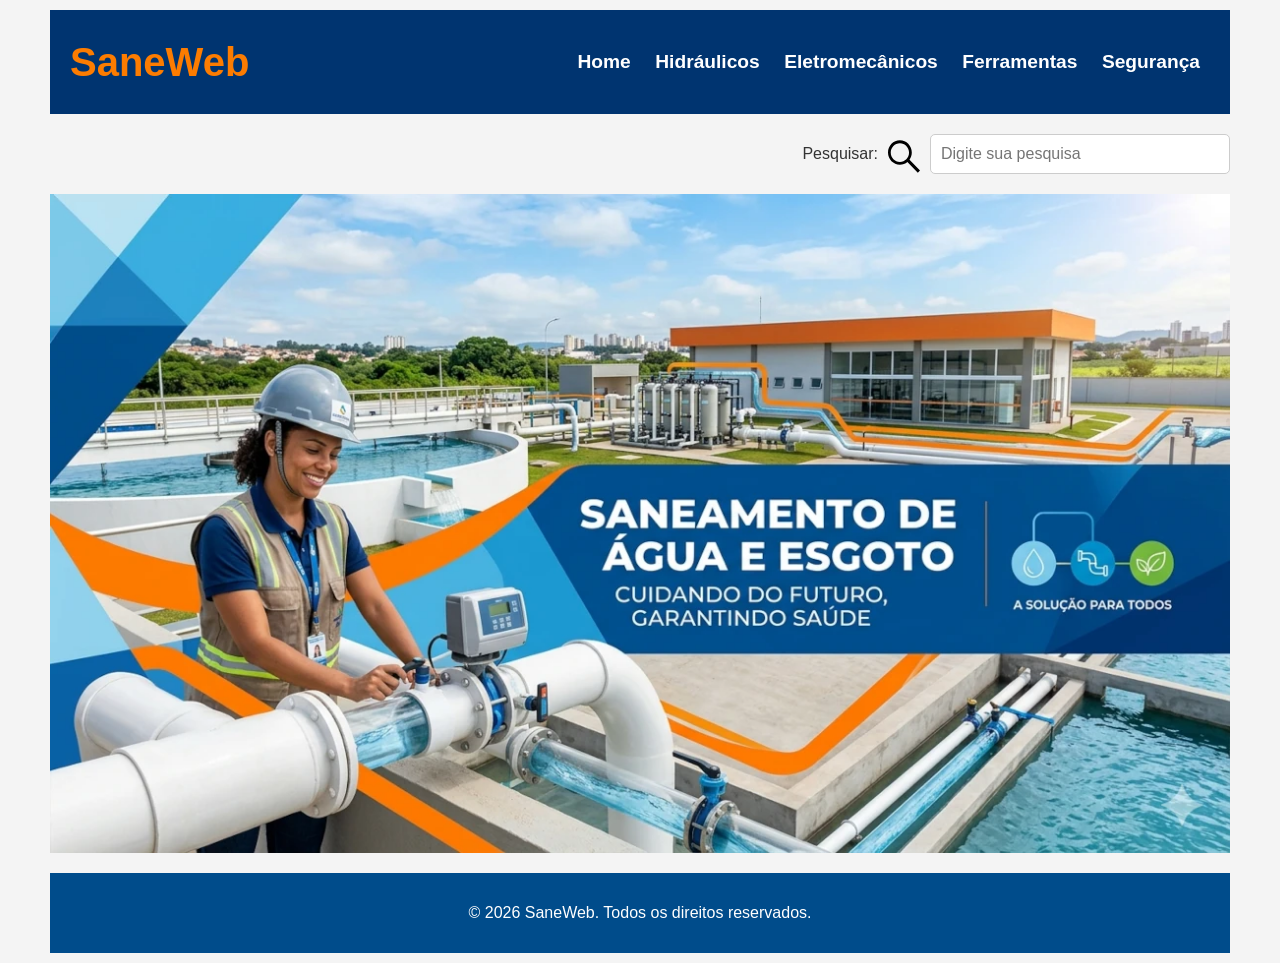
==== resultado.html @ 63ec884f "feat: botão pesquisar" ====
<!DOCTYPE html>
<html lang="pt-br">
<head>
    <meta charset="UTF-8">
    <meta name="viewport" content="width=device-width, initial-scale=1.0">
    <title>SaneWeb :: Home</title>
    <link rel="icon" type="image/x-icon" href="./assets/favicon.svg">
    <link rel="stylesheet" href="./assets/css/style.css">
</head>
<body>
    <main>
        <header>
            <h1 id="branding">SaneWeb</h1>
            <nav class="nav-bar">
                <div class="menu-icon">
                    <img src="./assets/menu.svg" alt="menu suspenso" id="icon-bars" onclick="toggleMenu()">
                </div>
                <ul class="nav-list">
                    <li><a href="index.html">Home</a></li>
                    <li><a href="hiraulicos.html">Hidráulicos</a></li>
                    <li><a href="eletromecanicos.html">Eletromecânicos</a></li>
                    <li><a href="ferramentas.html">Ferramentas</a></li>
                    <li><a href="seguranca.html">Segurança</a></li>
                </ul>
            </nav>
        </header>
        <section class="search">
            <form for="search">
                <label for="search">Pesquisar:</label>
                <span class="search-icon"><img src="./assets/pesquisa.svg" alt="lupa de pesquisa"></span>
                <input type="search" name="search" id="search" placeholder="Digite sua pesquisa">
            </form>
        </section>
        <section class="hero">
            <picture>
                <img src="./assets/img/capa_saneweb_1200.webp" alt="Estação de Tratamento de Água">
            </picture>
        </section>
            
        <footer>
            <p>&copy; 2026 SaneWeb. Todos os direitos reservados.</p>
        </footer>
    </main>
    <script src="./assets/js/menu-hamburguer.js" defer></script>
    <script src="./assets/js/search.js" defer></script>
</body>
</html>
---- assets/css/style.css ----
@charset "UTF-8";

* {
    box-sizing: border-box;
    margin: 0;
    padding: 0;
}

main {
    max-width: 1200px;
    margin: 0 auto;
    padding: 10px;
}

body {
    font-family: 'Arial', sans-serif;
    background-color: #f4f4f4;
    color: #333;
    line-height: 1.6;
}

header {
    display:flex;
    justify-content: space-between;
    align-items: center;
    width: 100%;
    background-color: #003470;
    color: #fff;
    padding: 20px 20px;
    text-align: center;
}

#branding {
    color:#fc7c01;
    font-size: 2.5rem;
    font-weight: bold;
}

.nav-bar ul  li {
    display: inline-block;
    justify-content: center;
    align-items: center;
    list-style: none;
    font-size: 1.2rem;
    font-weight: bold;
}

#icon-bars {
    color: #fff;
    width: 32px;
    height: 32px;
}

.menu-icon {
    display: none;
    cursor: pointer;
    font-size: 1.5rem;
    color: #fff;
}

.nav-list a {
    padding: 10px 10px;
    color: #fff;
    text-decoration: none;
    transition: background-color 0.3s ease;
}

.hero img {
    width: 100%;
    height: auto;
    display: block;
    margin: 20px 0;
}

.search {
    margin: 20px 0;
    text-align: end;
}

.search form {
    display: flex;
    justify-content: flex-end;
    align-items: center;
    gap: 10px;
}

.search-icon {
    width: 32px;
    height: 32px;
}

.search input[type="search"] {
    padding: 10px;
    font-size: 1rem;
    border: 1px solid #ccc;
    border-radius: 5px;
    width: 300px;
}

#search-button {
    padding: 10px 20px;
    font-size: 1rem;
    background-color: #004c8b;
    color: #fff;
    border: none;
    border-radius: 5px;
    cursor: pointer;
}

.subtitle {
    color: #004c8b;
    font-size: 2rem;
    margin-bottom: 10px;
}

.text {
    font-size: 1.2rem;
    line-height: 1.6;
    text-align: justify;
}

.categories {
    width: 100%;
    display: flex;
    justify-content: space-between;
    margin: 20px 0;
}

footer {
    display:flex;
    justify-content: center;
    align-items: center;
    width: 100%;
    height: 80px;
    background-color: #004c8b;
    color: #fff;
    padding: 10px 0;

}

@media (max-width: 920px) {
    .nav-bar ul {
        display: none;
        flex-direction: column;
        width: 100%;
        background-color: #003470;
    }

    .nav-bar ul.active {
        display: flex;
    }

    .nav-bar ul li {
        display: block;
        text-align:right;
        padding: 10px 0;
    }

    .menu-icon {
        display: block;
    }
}
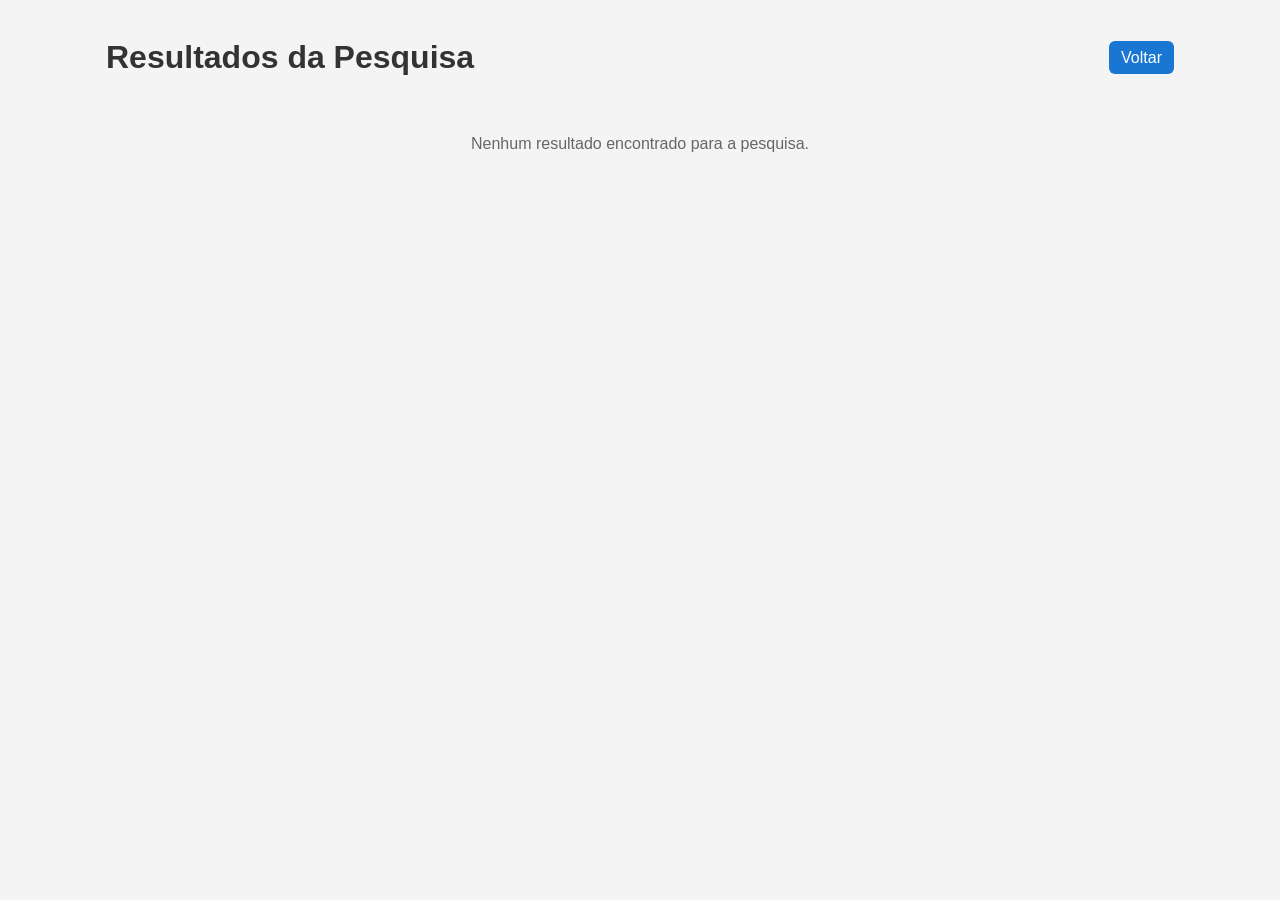
==== commit b2fc03de: "feat: pesquisa com exibição de cards" ====
--- a/resultado.html
+++ b/resultado.html
@@ -1,47 +1,24 @@
 <!DOCTYPE html>
 <html lang="pt-br">
 <head>
-    <meta charset="UTF-8">
-    <meta name="viewport" content="width=device-width, initial-scale=1.0">
-    <title>SaneWeb :: Home</title>
-    <link rel="icon" type="image/x-icon" href="./assets/favicon.svg">
-    <link rel="stylesheet" href="./assets/css/style.css">
+  <meta charset="utf-8">
+  <meta name="viewport" content="width=device-width,initial-scale=1">
+  <title>Resultados da Pesquisa - SaneWeb</title>
+  <link rel="stylesheet" href="./assets/css/style.css">
+  <link rel="stylesheet" href="./assets/css/resultado.css">
 </head>
 <body>
-    <main>
-        <header>
-            <h1 id="branding">SaneWeb</h1>
-            <nav class="nav-bar">
-                <div class="menu-icon">
-                    <img src="./assets/menu.svg" alt="menu suspenso" id="icon-bars" onclick="toggleMenu()">
-                </div>
-                <ul class="nav-list">
-                    <li><a href="index.html">Home</a></li>
-                    <li><a href="hiraulicos.html">Hidráulicos</a></li>
-                    <li><a href="eletromecanicos.html">Eletromecânicos</a></li>
-                    <li><a href="ferramentas.html">Ferramentas</a></li>
-                    <li><a href="seguranca.html">Segurança</a></li>
-                </ul>
-            </nav>
-        </header>
-        <section class="search">
-            <form for="search">
-                <label for="search">Pesquisar:</label>
-                <span class="search-icon"><img src="./assets/pesquisa.svg" alt="lupa de pesquisa"></span>
-                <input type="search" name="search" id="search" placeholder="Digite sua pesquisa">
-            </form>
-        </section>
-        <section class="hero">
-            <picture>
-                <img src="./assets/img/capa_saneweb_1200.webp" alt="Estação de Tratamento de Água">
-            </picture>
-        </section>
-            
-        <footer>
-            <p>&copy; 2026 SaneWeb. Todos os direitos reservados.</p>
-        </footer>
-    </main>
-    <script src="./assets/js/menu-hamburguer.js" defer></script>
-    <script src="./assets/js/search.js" defer></script>
+  <main class="results-container">
+    <div class="results-header">
+      <h1>Resultados da Pesquisa</h1>
+      <div>
+        <a class="back-btn" href="index.html">Voltar</a>
+      </div>
+    </div>
+    <div id="resultsArea">
+        <!-- Os resultados da pesquisa serão exibidos aqui -->
+    </div>
+  </main>
+  <script src="./assets/js/resultado.js" defer></script>
 </body>
-</html>+</html>
--- a/assets/css/resultado.css
+++ b/assets/css/resultado.css
@@ -0,0 +1,13 @@
+@charset "UTF-8";
+
+.results-container{max-width:1100px;margin:2rem auto;padding:0 1rem}
+    .results-header{display:flex;justify-content:space-between;align-items:center;margin-bottom:1rem}
+    .cards{display:grid;grid-template-columns:repeat(auto-fill,minmax(260px,1fr));gap:1rem}
+    .card{border:1px solid #ddd;border-radius:8px;overflow:hidden;background:#fff;display:flex;flex-direction:column}
+    .card img{width:100%;height:160px;object-fit:cover;background:#f4f4f4}
+    .card-body{padding:0.75rem;flex:1;display:flex;flex-direction:column}
+    .card-title{font-weight:700;margin:0 0 0.25rem;font-size:1rem}
+    .card-desc{flex:1;margin:0 0 0.5rem;color:#444;font-size:0.9rem}
+    .card-meta{font-size:0.85rem;color:#222;display:flex;justify-content:space-between;gap:0.5rem}
+    .no-results{text-align:center;padding:2rem;color:#666}
+    .back-btn{background:#1976d2;color:#fff;border:none;padding:0.5rem 0.75rem;border-radius:6px;text-decoration:none}
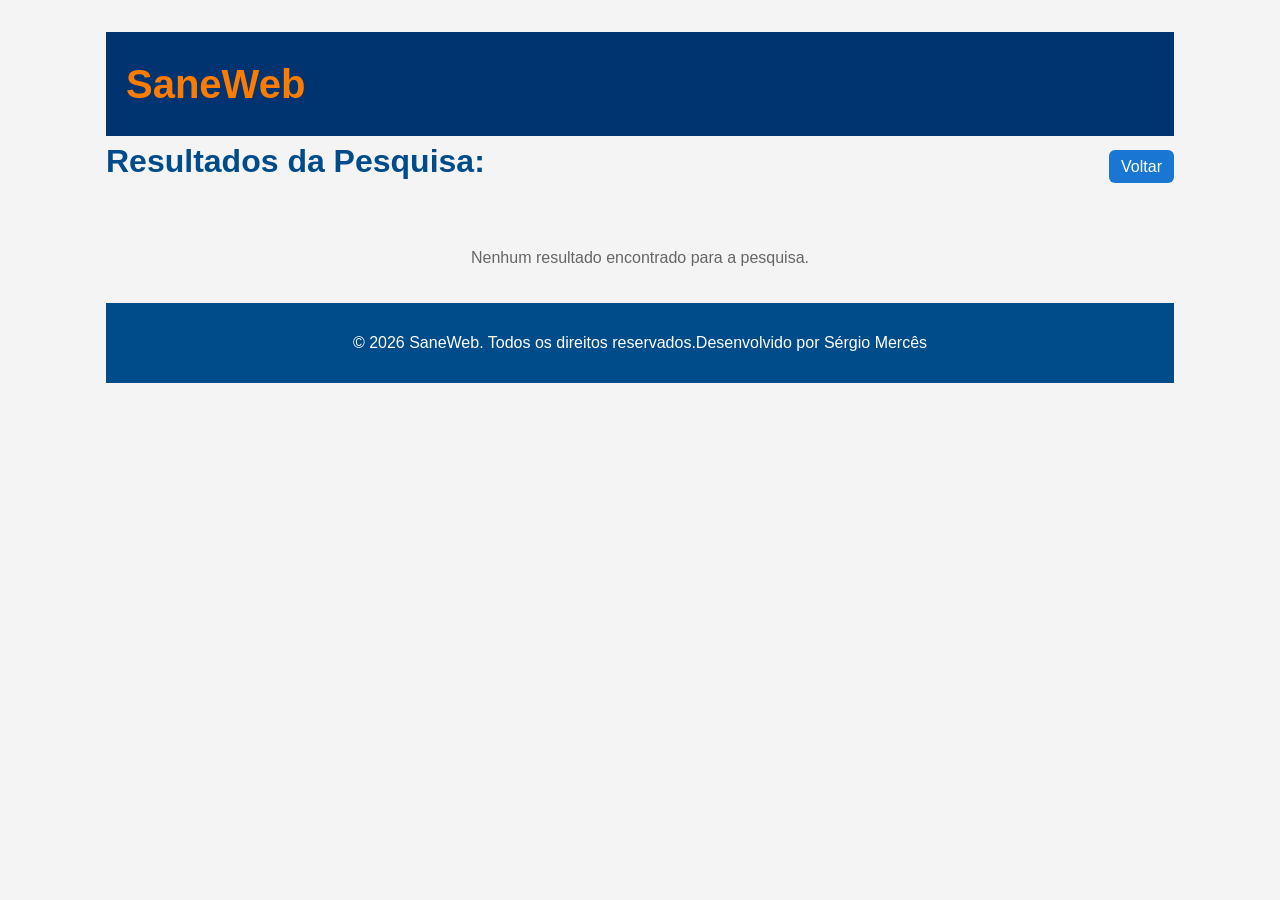
==== commit 7ecae7b5: "feat: header e footer na página de resultados" ====
--- a/resultado.html
+++ b/resultado.html
@@ -1,24 +1,35 @@
 <!DOCTYPE html>
 <html lang="pt-br">
 <head>
-  <meta charset="utf-8">
-  <meta name="viewport" content="width=device-width,initial-scale=1">
-  <title>Resultados da Pesquisa - SaneWeb</title>
-  <link rel="stylesheet" href="./assets/css/style.css">
-  <link rel="stylesheet" href="./assets/css/resultado.css">
+    <meta charset="utf-8">
+    <meta name="viewport" content="width=device-width,initial-scale=1">
+    <title>SaneWeb :: Pesquisa</title>
+    <link rel="stylesheet" href="./assets/css/style.css">
+    <link rel="stylesheet" href="./assets/css/resultado.css">
 </head>
 <body>
-  <main class="results-container">
-    <div class="results-header">
-      <h1>Resultados da Pesquisa</h1>
-      <div>
-        <a class="back-btn" href="index.html">Voltar</a>
-      </div>
-    </div>
-    <div id="resultsArea">
-        <!-- Os resultados da pesquisa serão exibidos aqui -->
-    </div>
-  </main>
-  <script src="./assets/js/resultado.js" defer></script>
+    <main class="results-container">
+         <header>
+            <h1 id="branding"><a href="index.html" target="_self">SaneWeb</a></h1>
+        </header>
+        <div class="results-header">
+            <h2 class="subtitle">Resultados da Pesquisa:</h2>
+            <div>
+                <a class="back-btn" href="index.html">Voltar</a>
+            </div>
+        </div>
+        <div id="resultsArea">
+            <!-- Os resultados da pesquisa serão exibidos aqui -->
+        </div>
+        <footer>
+            <div>
+                <p>&copy; 2026 SaneWeb. Todos os direitos reservados.</p>
+            </div>
+            <div>
+                <p>Desenvolvido por Sérgio Mercês</p>
+            </div>
+        </footer>
+    </main>
+    <script src="./assets/js/resultado.js" defer></script>
 </body>
 </html>
--- a/assets/css/style.css
+++ b/assets/css/style.css
@@ -36,6 +36,13 @@
     font-weight: bold;
 }
 
+#branding a,
+#branding a:link,
+#branding a:visited{
+    color: #fc7c01;
+    text-decoration: none;
+}
+
 .nav-bar ul  li {
     display: inline-block;
     justify-content: center;
@@ -46,9 +53,8 @@
 }
 
 #icon-bars {
-    color: #fff;
-    width: 32px;
-    height: 32px;
+    width: 48px;
+    height: 48px;
 }
 
 .menu-icon {
@@ -114,7 +120,7 @@
 }
 
 .text {
-    font-size: 1.2rem;
+    font-size: 1.25rem;
     line-height: 1.6;
     text-align: justify;
 }
@@ -138,7 +144,7 @@
 
 }
 
-@media (max-width: 920px) {
+@media (max-width: 1090px) {
     .nav-bar ul {
         display: none;
         flex-direction: column;
@@ -161,3 +167,31 @@
     }
 }
 
+@media (max-width: 768px) {
+    .categories {
+        display: flex;
+        flex-direction: column;
+        justify-content: center;
+        align-items: center;
+        gap: 20px;
+    }
+
+    .categories > div {
+        display: flex;
+        flex-direction: column;
+        justify-content: center;
+        align-items: center;
+        width: 100%;
+    }
+
+    .categories img {
+        width: 100%;
+        height: auto;
+    }
+
+    footer {
+        flex-direction: column;
+        text-align: center;
+    }
+}
+
--- a/assets/css/resultado.css
+++ b/assets/css/resultado.css
@@ -1,13 +1,99 @@
 @charset "UTF-8";
 
-.results-container{max-width:1100px;margin:2rem auto;padding:0 1rem}
-    .results-header{display:flex;justify-content:space-between;align-items:center;margin-bottom:1rem}
-    .cards{display:grid;grid-template-columns:repeat(auto-fill,minmax(260px,1fr));gap:1rem}
-    .card{border:1px solid #ddd;border-radius:8px;overflow:hidden;background:#fff;display:flex;flex-direction:column}
-    .card img{width:100%;height:160px;object-fit:cover;background:#f4f4f4}
-    .card-body{padding:0.75rem;flex:1;display:flex;flex-direction:column}
-    .card-title{font-weight:700;margin:0 0 0.25rem;font-size:1rem}
-    .card-desc{flex:1;margin:0 0 0.5rem;color:#444;font-size:0.9rem}
-    .card-meta{font-size:0.85rem;color:#222;display:flex;justify-content:space-between;gap:0.5rem}
-    .no-results{text-align:center;padding:2rem;color:#666}
-    .back-btn{background:#1976d2;color:#fff;border:none;padding:0.5rem 0.75rem;border-radius:6px;text-decoration:none}+.results-container{
+    max-width:1100px;
+    margin:2rem auto;
+    padding:0 1rem;
+}
+
+.results-header{
+    display:flex;
+    justify-content:space-between;
+    align-items:center;
+    margin-bottom:1rem;
+}
+
+.cards{
+    display:grid;
+    grid-template-columns:repeat(auto-fill,minmax(260px,1fr));
+    gap:1rem;
+}
+
+.card{
+    border:1px solid #ddd;
+    border-radius:8px;
+    overflow:hidden;
+    background:#fff;
+    display:flex;
+    flex-direction:column;
+    box-shadow:0 2px 4px rgba(0,0,0,0.1);
+}
+
+.card img{
+    width:100%;
+    height:260px;
+    object-fit:cover;
+    background:#f4f4f4;
+}
+
+.card-body{
+    padding:0.75rem;
+    flex:1;
+    display:flex;
+    flex-direction:column;
+}
+
+.card-title{
+    font-weight:700;
+    margin:0 0 0.25rem;
+    font-size:1rem;
+}
+.card-desc{
+    flex:1;
+    margin:0 0 0.5rem;
+    color:#444;
+    font-size:0.9rem;
+}
+
+.card-meta{
+    font-size:0.85rem;
+    color:#222;
+    display:flex;
+    justify-content:space-between;
+    gap:0.5rem;
+}
+
+.card-link{
+    font-size:0.85rem;
+    color:#222;
+    display:flex;
+    justify-content:center;
+    gap:0.5rem;
+}
+
+.no-results{
+    text-align:center;
+    padding:2rem;
+    color:#666;
+}
+
+.back-btn{
+    background:#1976d2;
+    color:#fff;
+    border:none;
+    padding:0.5rem 0.75rem;
+    border-radius:6px;
+    text-decoration:none;
+    text-align:center;
+    cursor:pointer;
+}
+
+.detalhe{
+    background:#1976d2;
+    color:#fff;
+    border:none;
+    padding:0.5rem 0.75rem;
+    border-radius:6px;
+    text-decoration:none;
+    cursor:pointer;
+}
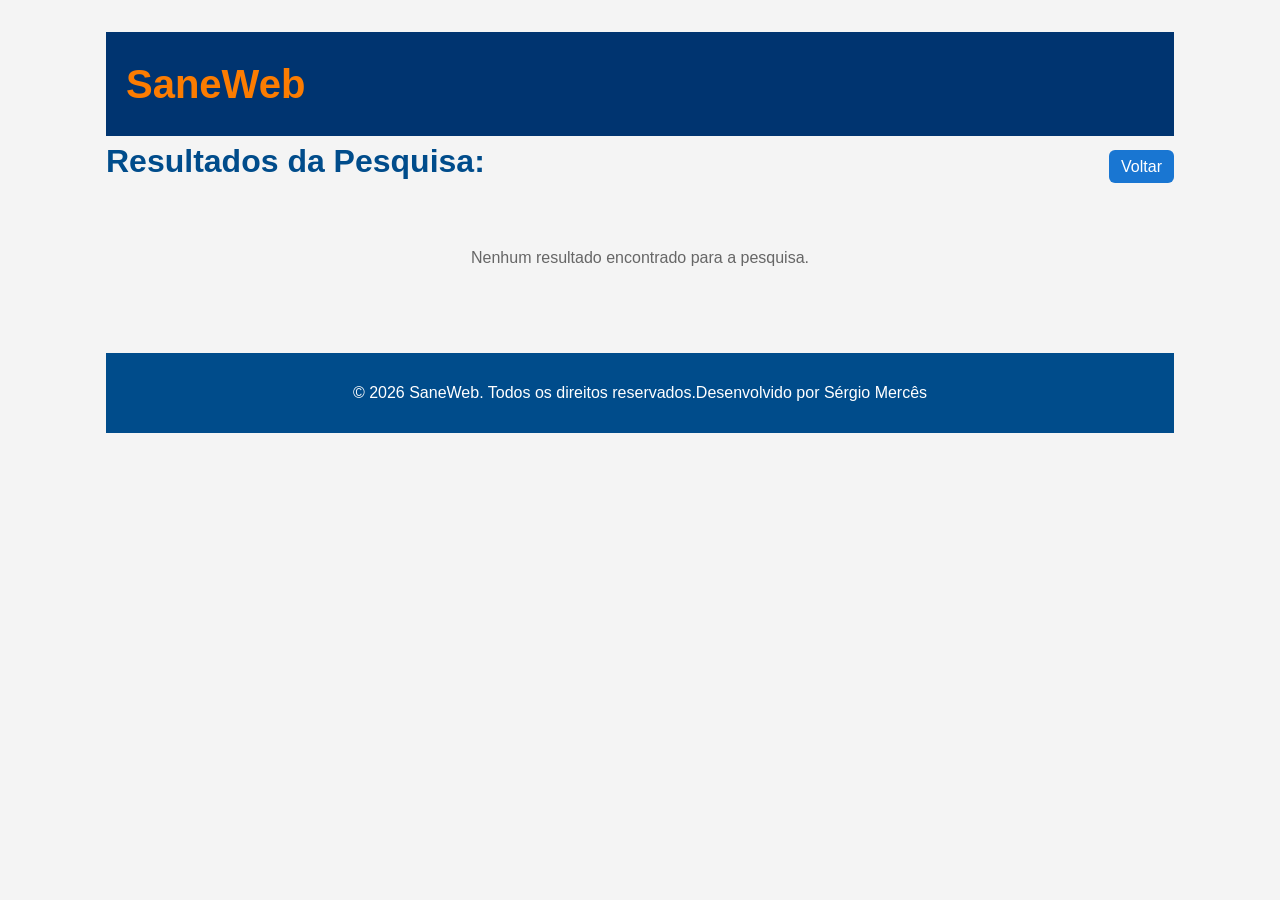
==== commit 66084318: "feat: página hidráulicos com exibiço em ordem alfábética" ====
--- a/resultado.html
+++ b/resultado.html
@@ -9,8 +9,8 @@
 </head>
 <body>
     <main class="results-container">
-         <header>
-            <h1 id="branding"><a href="index.html" target="_self">SaneWeb</a></h1>
+        <header>
+            <h1 id="branding"><a href="./index.html" target="_self">SaneWeb</a></h1>
         </header>
         <div class="results-header">
             <h2 class="subtitle">Resultados da Pesquisa:</h2>
--- a/assets/css/style.css
+++ b/assets/css/style.css
@@ -140,6 +140,7 @@
     height: 80px;
     background-color: #004c8b;
     color: #fff;
+    margin-top: 50px;
     padding: 10px 0;
 
 }
